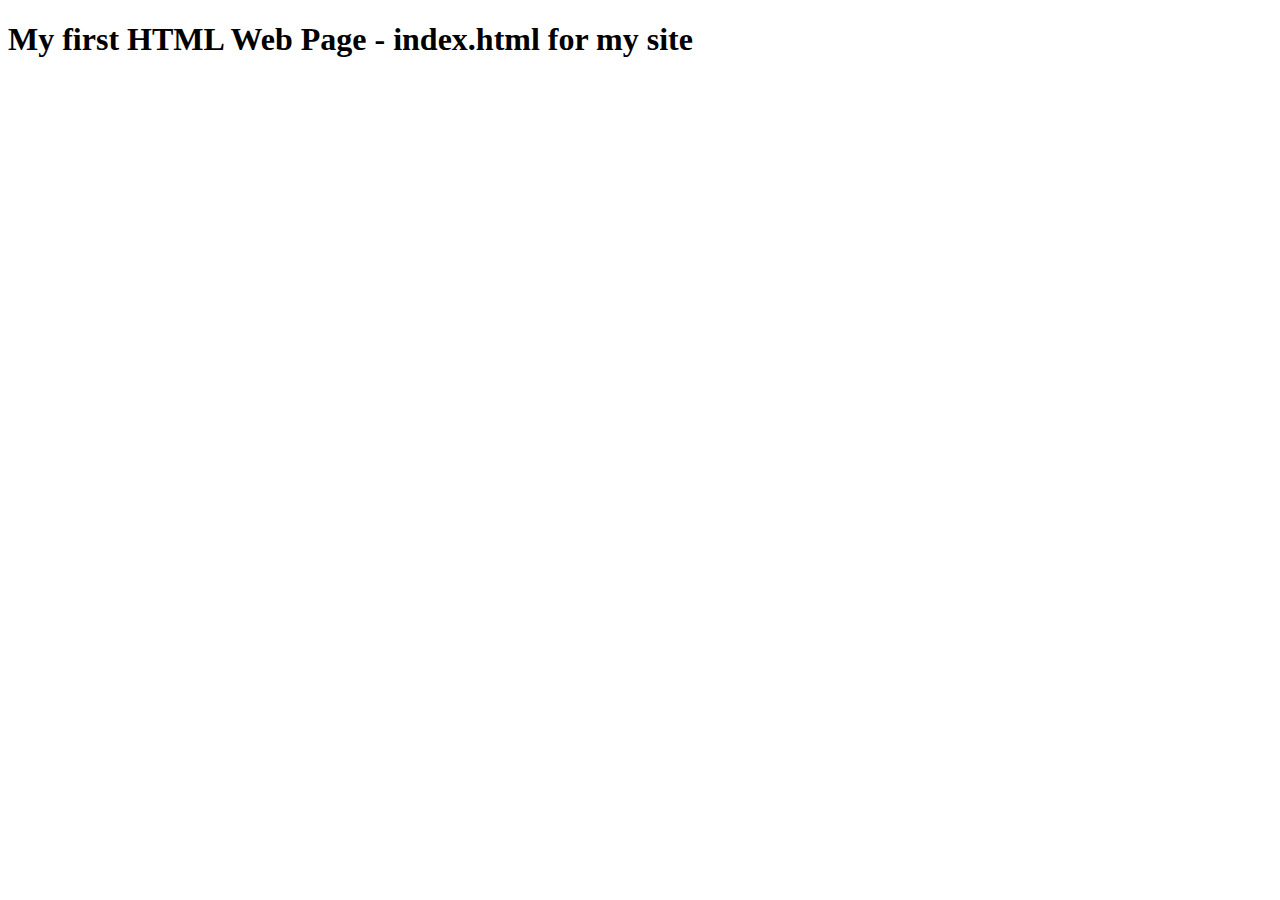
==== index.html @ 2656273d "first commit" ====
<!DOCTYPE html>
<html lang="en">
<head>
    <meta charset="UTF-8">
    <title>My first HTML page for a site</title>
</head>
<body>
<h1>My first HTML Web Page - index.html for my site</h1>
</body>
</html>
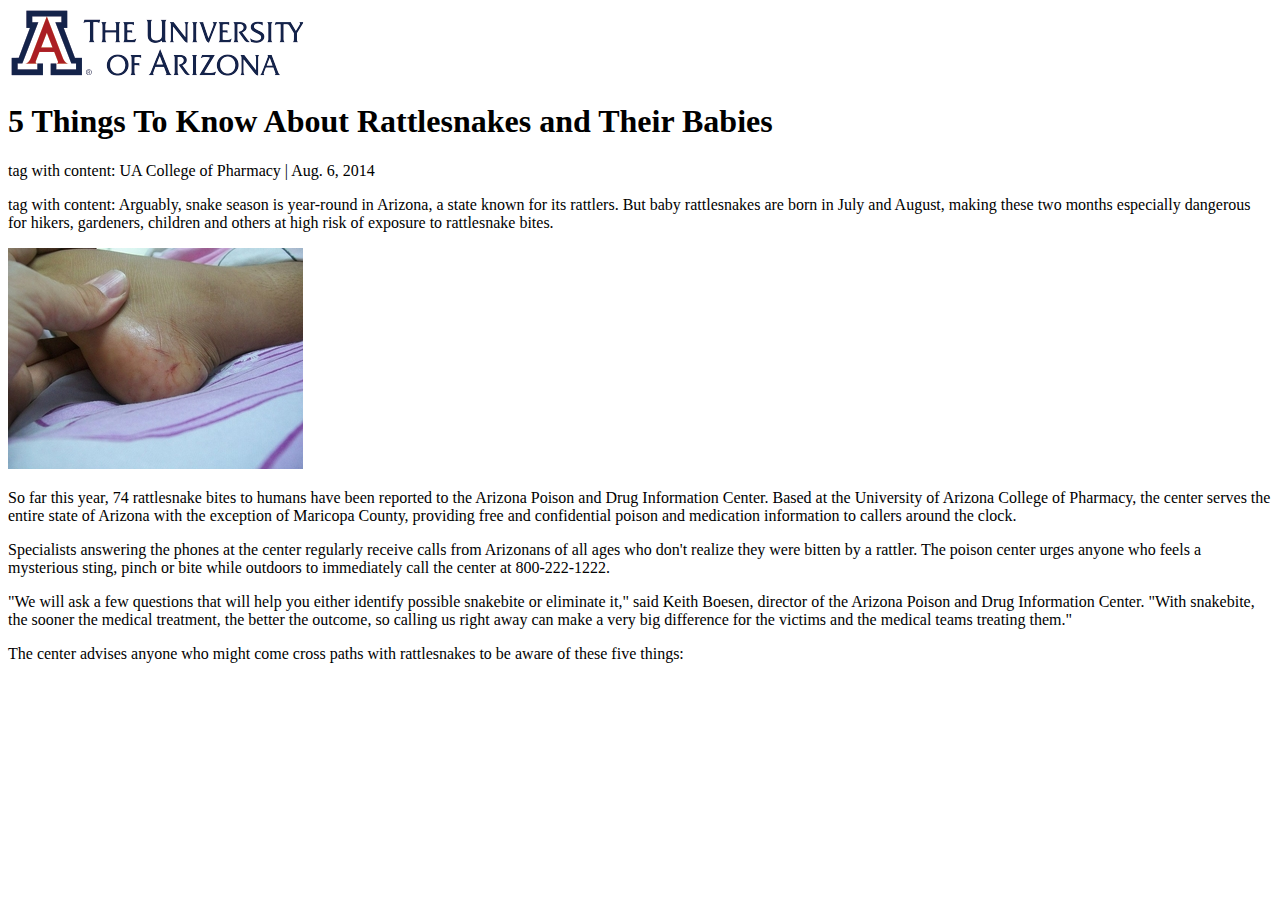
==== commit 1c5e6c3e: "Adding snakebite info" ====
--- a/index.html
+++ b/index.html
@@ -2,9 +2,21 @@
 <html lang="en">
 <head>
     <meta charset="UTF-8">
-    <title>My first HTML page for a site</title>
+    <title>5 Things To Know About Rattlesnakes and Their Babies</title>
 </head>
 <body>
-<h1>My first HTML Web Page - index.html for my site</h1>
+<img src="UniversityLogo.png" alt="Logo of The University of Arizona.">
+<h1>5 Things To Know About Rattlesnakes and Their Babies</h1>
+<p> tag with content: UA College of Pharmacy | Aug. 6, 2014</p>
+<p> tag with content: Arguably, snake season is year-round in Arizona, a state known for its rattlers. But baby
+    rattlesnakes are born in July and August, making these two months especially dangerous for hikers, gardeners,
+    children and others at high risk of exposure to rattlesnake bites.</p>
+<img src="SnakeBite.jpg" alt="Snake bite on side of child's foot.">
+<p>So far this year, 74 rattlesnake bites to humans have been reported to the Arizona Poison and Drug Information Center. Based at the University of Arizona College of Pharmacy, the center serves the entire state of Arizona with the exception of Maricopa County, providing free and confidential poison and medication information to callers around the clock.</p>
+<p>Specialists answering the phones at the center regularly receive calls from Arizonans of all ages who don't realize they were bitten by a rattler. The poison center urges anyone who feels a mysterious sting, pinch or bite while outdoors to immediately call the center at 800-222-1222.</p>
+<p>"We will ask a few questions that will help you either identify possible snakebite or eliminate it," said Keith Boesen, director of the Arizona Poison and Drug Information Center. "With snakebite, the sooner the medical treatment, the better the outcome, so calling us right away can make a very big difference for the victims and the medical teams treating them."</p>
+<p>The center advises anyone who might come cross paths with rattlesnakes to be aware of these five things:
+</p>
+
 </body>
 </html>